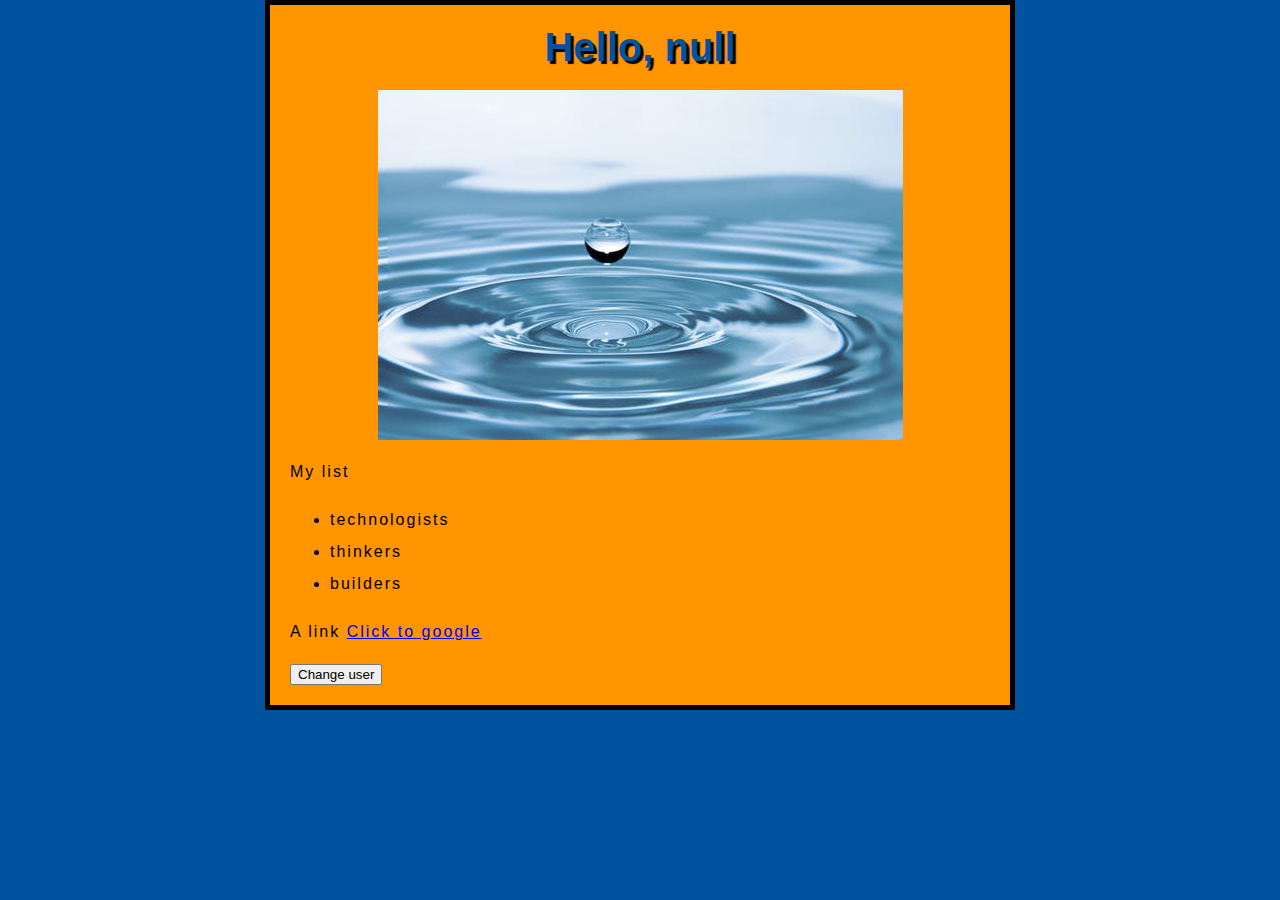
==== web-projects/test-website/index.html @ 33a6b84f "Intial commit" ====
<!DOCTYPE html>
<html>
  <head>
    <meta charset="utf-8">
    <title>My test page</title>
    <link href="styles/style.css" rel="stylesheet" type="text/css">
    <link href='https://fonts.googleapis.com/css?family=Open+Sans' rel='stylesheet' type='text/css'>
  </head>
  <body>
    <h1>Test web page</h1>
    <img src="images/water-drop.jpeg" alt="My test image">
    <p>My list</p>
    <ul> 
      <li>technologists</li>
      <li>thinkers</li>
      <li>builders</li>
    </ul>
    <p>A link <a href="https://www.google.com">Click to google </a></p>
    <button>Change user</button>
    <script src="scripts/main.js"></script>
  </body>
</html>
---- web-projects/test-website/styles/style.css ----
/* p,li {
    color: red;
    width: 500px;
    border: 1px solid black;
} */

html {
    font-size: 10px; /* px means 'pixels': the base font size is now 10 pixels high  */
    font-family: mpact, Charcoal, sans-serif; 
    background-color: #00539F;
  }

  h1 {
        font-size: 40px;
        margin: 0;
        padding: 20px 0;    
        color: #00539F;
        text-shadow: 3px 3px 1px black;
        text-align: center;
  }
  
  p, li {
    font-size: 16px;    
    line-height: 2;
    letter-spacing: 2px;
  }
  body {
    width: 700px;
    margin: 0 auto;
    background-color: #FF9500;
    padding: 0 20px 20px 20px;
    border: 5px solid black;
  }
  
  img {
    display: block;
    margin: 0 auto;
  }
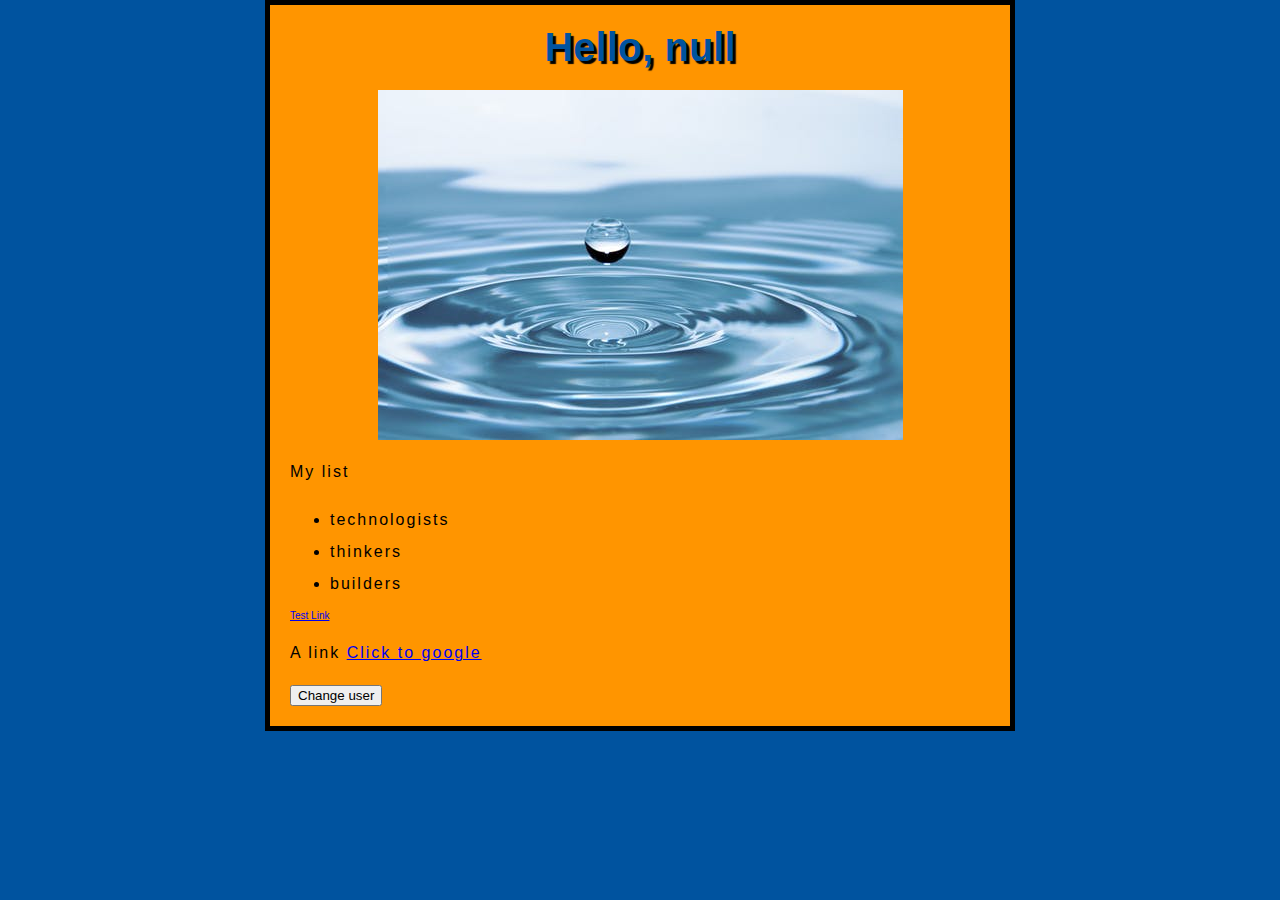
==== commit 1b52bc97: "MDN Learning: Letter writing" ====
--- a/web-projects/test-website/index.html
+++ b/web-projects/test-website/index.html
@@ -1,22 +1,25 @@
-<!DOCTYPE html>
-<html>
-  <head>
-    <meta charset="utf-8">
-    <title>My test page</title>
-    <link href="styles/style.css" rel="stylesheet" type="text/css">
-    <link href='https://fonts.googleapis.com/css?family=Open+Sans' rel='stylesheet' type='text/css'>
-  </head>
-  <body>
-    <h1>Test web page</h1>
-    <img src="images/water-drop.jpeg" alt="My test image">
-    <p>My list</p>
-    <ul> 
-      <li>technologists</li>
-      <li>thinkers</li>
-      <li>builders</li>
-    </ul>
-    <p>A link <a href="https://www.google.com">Click to google </a></p>
-    <button>Change user</button>
-    <script src="scripts/main.js"></script>
-  </body>
+<!DOCTYPE html>
+<html>
+  <head>
+    <meta charset="utf-8">
+    <meta name="author" content="Chetan HP">
+    <meta name="description" content="This is testing or learning website developed mainly for the purpose of practice">
+    <title>My test page</title>
+    <link href="styles/style.css" rel="stylesheet" type="text/css">
+    <link href='https://fonts.googleapis.com/css?family=Open+Sans' rel='stylesheet' type='text/css'>
+  </head>
+  <body>
+    <h1>Test web page</h1>
+    <img src="images/water-drop.jpeg" alt="My test image">
+    <p>My list</p>
+    <ul> 
+      <li>technologists</li>
+      <li>thinkers</li>
+      <li>builders</li>
+    </ul>
+    <a href="https://www.google.com" title="Google Home Page" target="_blank">Test Link</a>
+    <p>A link <a href="https://www.google.com">Click to google </a></p>
+    <button>Change user</button>
+    <script src="scripts/main.js"></script>
+  </body>
 </html>